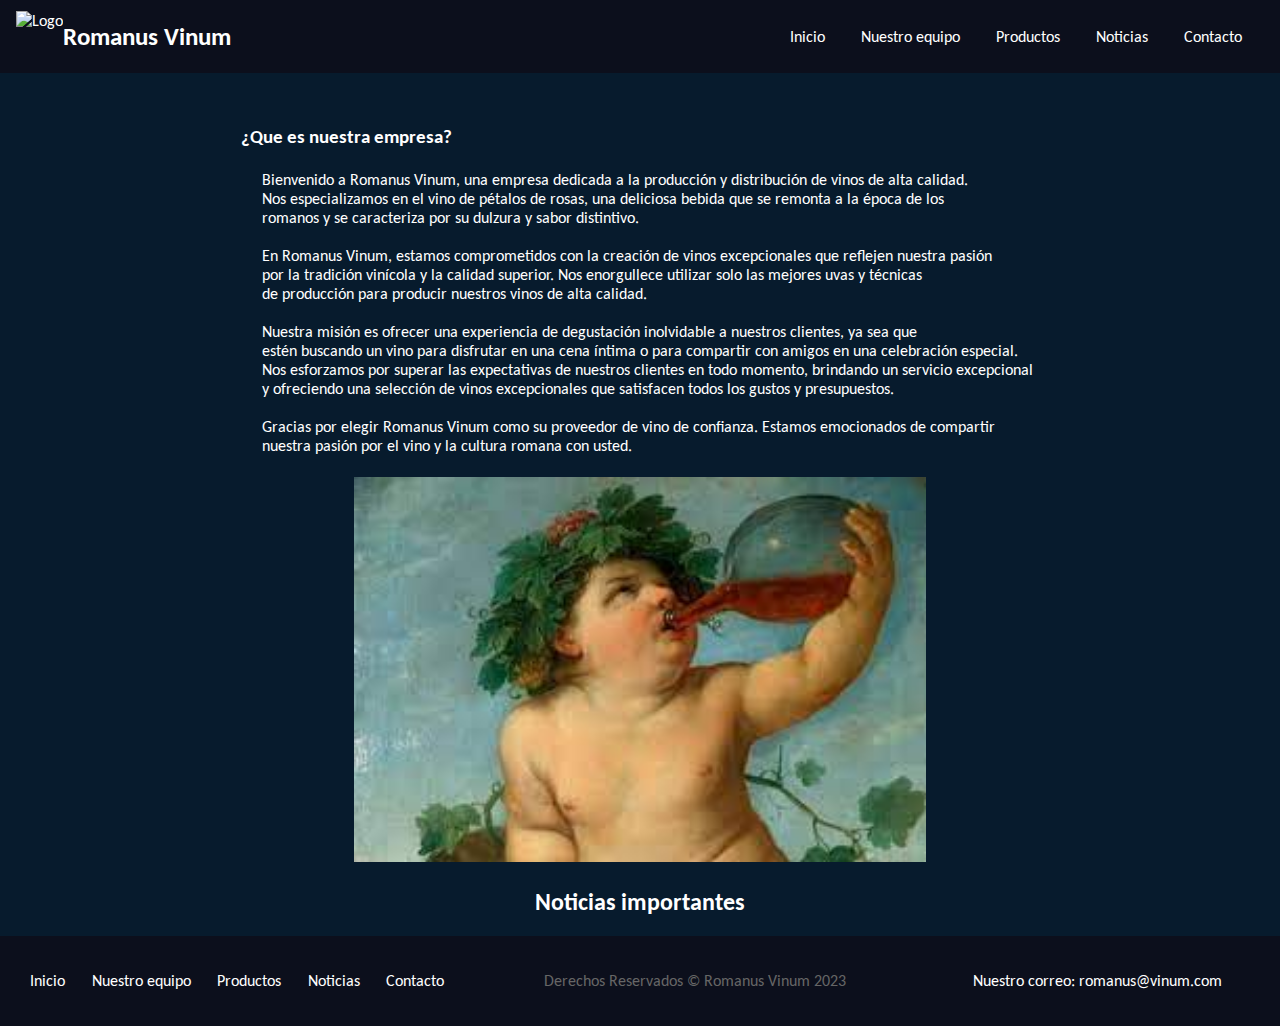
==== index.html @ 6be4327c "first" ====
<!DOCTYPE html>
<html lang="es">
<head>
    <meta charset="UTF-8">
    <meta http-equiv="X-UA-Compatible" content="IE=edge">
    <meta name="viewport" content="width=device-width, initial-scale=1.0">
    <title>Romanus Vinum</title>
    <link rel="preconnect" href="https://fonts.googleapis.com">
    <link rel="preconnect" href="https://fonts.gstatic.com" crossorigin>
    <link href="https://fonts.googleapis.com/css2?family=Carlito&display=swap" rel="stylesheet">
    <link rel="stylesheet" href="style.css" />
    <link rel="shortcut icon" href="IMG/Logo romanus vinum.png" type="image/x-icon">
</head>
<body>
    <header id="titulo">
        <a href="index.html" class="logo">
            <img src="IMG\Logo romanus vinum.png" alt="Logo" height="50px">
            <h2>Romanus Vinum</h2>
        </a>
        <nav class="nav">     
            <a href="index.html" class="nav-link">Inicio</a>
            <a href="subpg/equipo.html" class="nav-link">Nuestro equipo</a>
            <a href="subpg/productos.html" class="nav-link">Productos</a>
            <a href="subpg/noticias.html" class="nav-link">Noticias</a>
            <a href="subpg/contacto.html" class="nav-link">Contacto</a>
        </nav>
    </header>
    <div class="info">
        <div class="info-texto">
            <h3>¿Que es nuestra empresa?</h3>
            <p>
                Bienvenido a Romanus Vinum, una empresa dedicada a la producción y distribución de vinos de alta calidad. <br>
                Nos especializamos en el vino de pétalos de rosas, una deliciosa bebida que se remonta a la época de los <br>
                romanos y se caracteriza por su dulzura y sabor distintivo. <br> <br>

                En Romanus Vinum, estamos comprometidos con la creación de vinos excepcionales que reflejen nuestra pasión <br>
                por la tradición vinícola y la calidad superior. Nos enorgullece utilizar solo las mejores uvas y técnicas <br>
                de producción para producir nuestros vinos de alta calidad. <br> <br>

                Nuestra misión es ofrecer una experiencia de degustación inolvidable a nuestros clientes, ya sea que <br>
                estén buscando un vino para disfrutar en una cena íntima o para compartir con amigos en una celebración especial. <br>
                Nos esforzamos por superar las expectativas de nuestros clientes en todo momento, brindando un servicio excepcional <br>
                y ofreciendo una selección de vinos excepcionales que satisfacen todos los gustos y presupuestos. <br> <br>

                Gracias por elegir Romanus Vinum como su proveedor de vino de confianza. Estamos emocionados de compartir <br>
                nuestra pasión por el vino y la cultura romana con usted.
            </p>
        </div>
        <img src="IMG\VinoGeneral.jpg" alt="dioniso">
    </div>
    <div class="top-news">
        <h2>Noticias importantes</h2>
        <div>
            
        </div>
    </div>
    <footer>
        <div class="nav-footer">
            <a href="#titulo" class="nav-footer-link">Inicio</a>
            <a href="subpg/equipo.html" class="nav-footer-link">Nuestro equipo</a>
            <a href="subpg/productos.html" class="nav-footer-link">Productos</a>
            <a href="subpg/noticias.html" class="nav-footer-link">Noticias</a>
            <a href="subpg/contacto.html" class="nav-footer-link">Contacto</a>
        </div>
        <p class="derechos">Derechos Reservados © Romanus Vinum 2023</p>
        <p>
            Nuestro correo: <a href="mailto:romanus@vinum.com">romanus@vinum.com</a>
        </p>
    </footer>
</body>
</html>
---- style.css ----
html {
    font-family: 'Carlito', sans-serif;
    background-color: #071B2D;
}

body {
    margin: 0;
    padding: 0;
    box-sizing: border-box;
}

header {
    display: flex;
    background-color: #0C0F1C;
    align-items: center;
    min-height: 40px;
    justify-content: space-between;
    position: relative;
}

a {
    color: white;
    text-decoration: none;
}

.logo {
    display: flex;
    align-items: center;
    margin-left: 1rem;
}
.logo h2 {
    font-size: 25px;
}

nav {
    margin-right: 1.4rem;
}

.nav-link {
    transition: color 0.3s ease;
    padding: 1rem;
}

.nav-link:hover {
    color: #8867AB;
}

.info {
    display: flex;
    justify-content:space-around;
    margin-top: 20px;
    flex-wrap: wrap;
    
}
.info img {
    height: 385px;
}

.info-texto {
    color: white;
}

.info-texto h3 {
    margin-top: 2rem;
    margin-left: 1rem;
}

.info-texto p {
    margin: 1.4rem;
    margin-left: 2.3rem;
}

.top-news {
    text-align: center;
    margin-top: 25px;
}

.top-news h2 {
    color: white;
}
footer {
    display: flex;
    background-color: #0C0F1C;
    align-items: center;
    justify-content: space-between;
    padding: 1.2rem;
    flex-wrap: wrap;
}

footer a{
    transition: color 0.3s ease;
}

footer a:hover {
    color: #8867AB;
}

footer p {
    color: white;
    margin-right: 2.4rem;
}

.derechos {
    color: #666
}

.nav-footer-link {
    padding: 0.7rem;
}

@media (max-width: 870px){
    header {
        flex-direction: column;
    }
    nav {
        padding-bottom: 1.3rem;
    }
    footer {
        flex-direction: column;
    }
    footer p {
        margin: 1.6rem;
        margin-bottom: 1rem;
    }
    .nav-footer {
        margin-top: 0.4rem;
    }
}
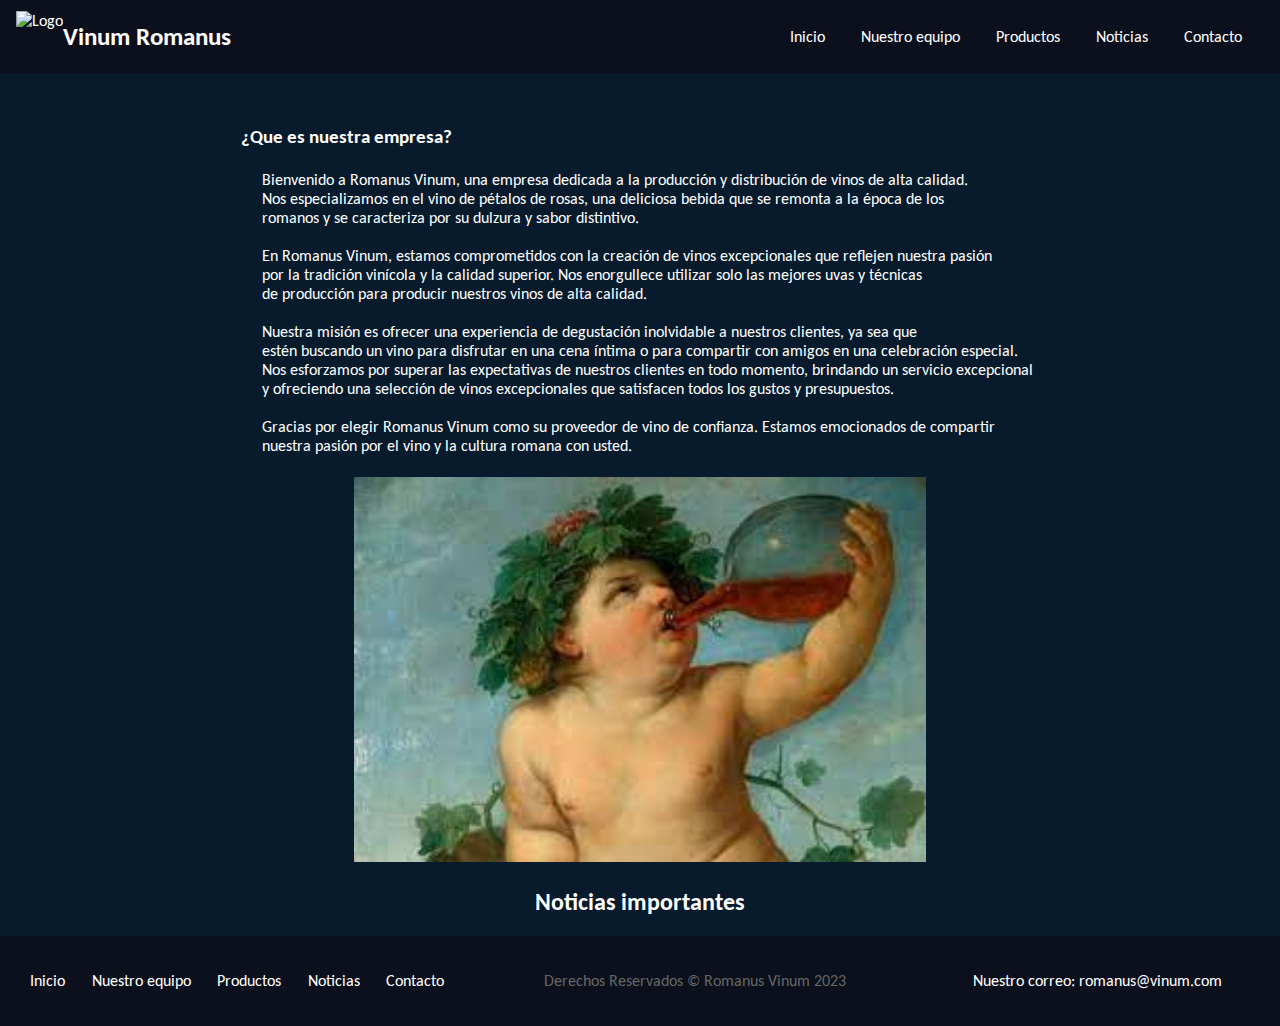
==== commit 14bbad62: "second" ====
--- a/index.html
+++ b/index.html
@@ -4,7 +4,7 @@
     <meta charset="UTF-8">
     <meta http-equiv="X-UA-Compatible" content="IE=edge">
     <meta name="viewport" content="width=device-width, initial-scale=1.0">
-    <title>Romanus Vinum</title>
+    <title>Vinum Romanus</title>
     <link rel="preconnect" href="https://fonts.googleapis.com">
     <link rel="preconnect" href="https://fonts.gstatic.com" crossorigin>
     <link href="https://fonts.googleapis.com/css2?family=Carlito&display=swap" rel="stylesheet">
@@ -15,7 +15,7 @@
     <header id="titulo">
         <a href="index.html" class="logo">
             <img src="IMG\Logo romanus vinum.png" alt="Logo" height="50px">
-            <h2>Romanus Vinum</h2>
+            <h2>Vinum Romanus</h2>
         </a>
         <nav class="nav">     
             <a href="index.html" class="nav-link">Inicio</a>
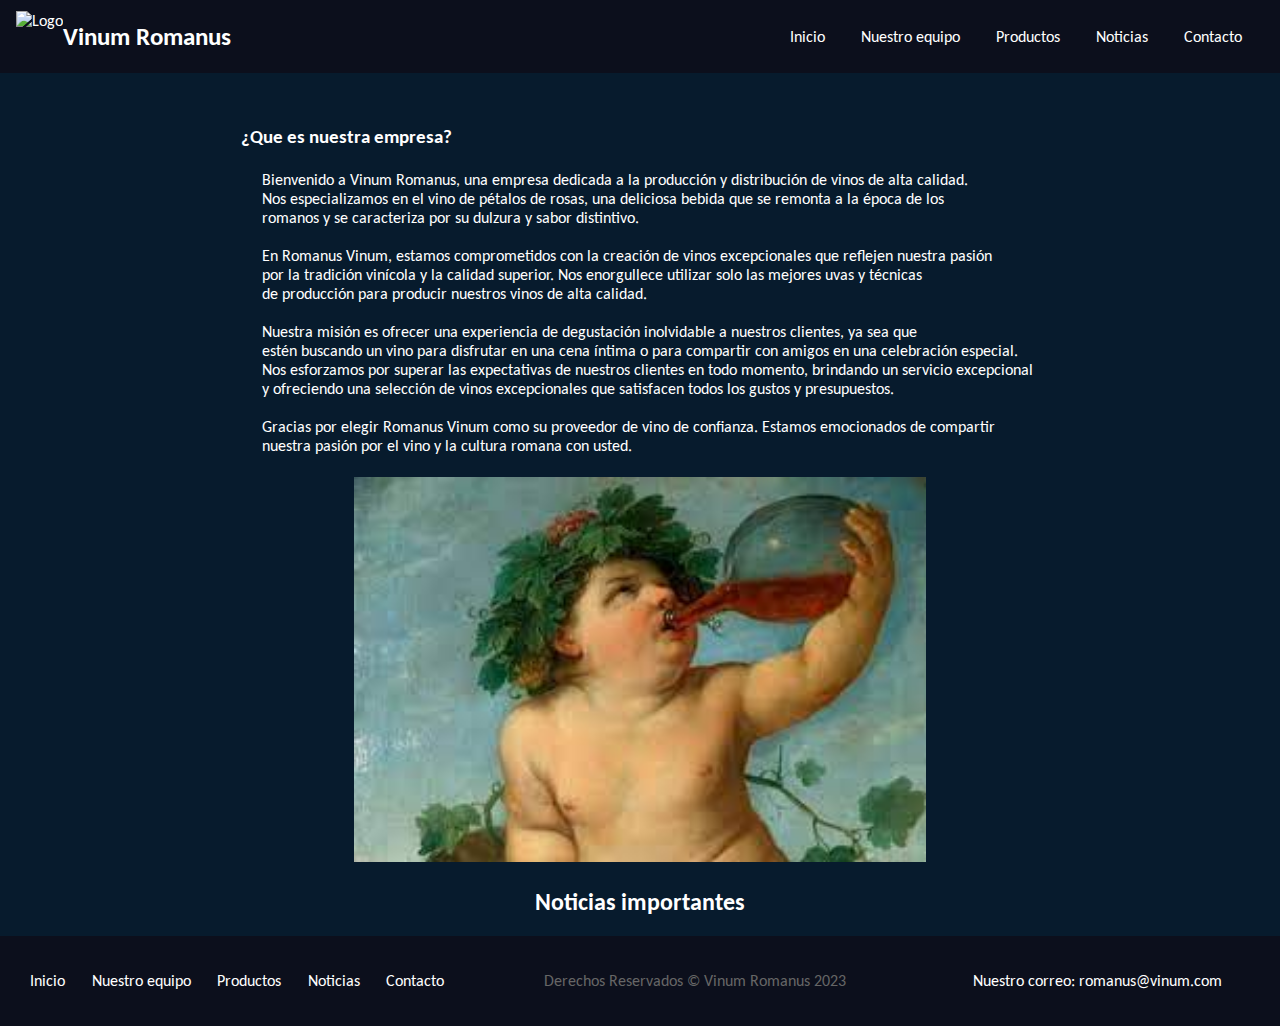
==== commit 25a76dfd: "contacto" ====
--- a/index.html
+++ b/index.html
@@ -29,7 +29,7 @@
         <div class="info-texto">
             <h3>¿Que es nuestra empresa?</h3>
             <p>
-                Bienvenido a Romanus Vinum, una empresa dedicada a la producción y distribución de vinos de alta calidad. <br>
+                Bienvenido a Vinum Romanus, una empresa dedicada a la producción y distribución de vinos de alta calidad. <br>
                 Nos especializamos en el vino de pétalos de rosas, una deliciosa bebida que se remonta a la época de los <br>
                 romanos y se caracteriza por su dulzura y sabor distintivo. <br> <br>
 
@@ -62,7 +62,7 @@
             <a href="subpg/noticias.html" class="nav-footer-link">Noticias</a>
             <a href="subpg/contacto.html" class="nav-footer-link">Contacto</a>
         </div>
-        <p class="derechos">Derechos Reservados © Romanus Vinum 2023</p>
+        <p class="derechos">Derechos Reservados © Vinum Romanus 2023</p>
         <p>
             Nuestro correo: <a href="mailto:romanus@vinum.com">romanus@vinum.com</a>
         </p>
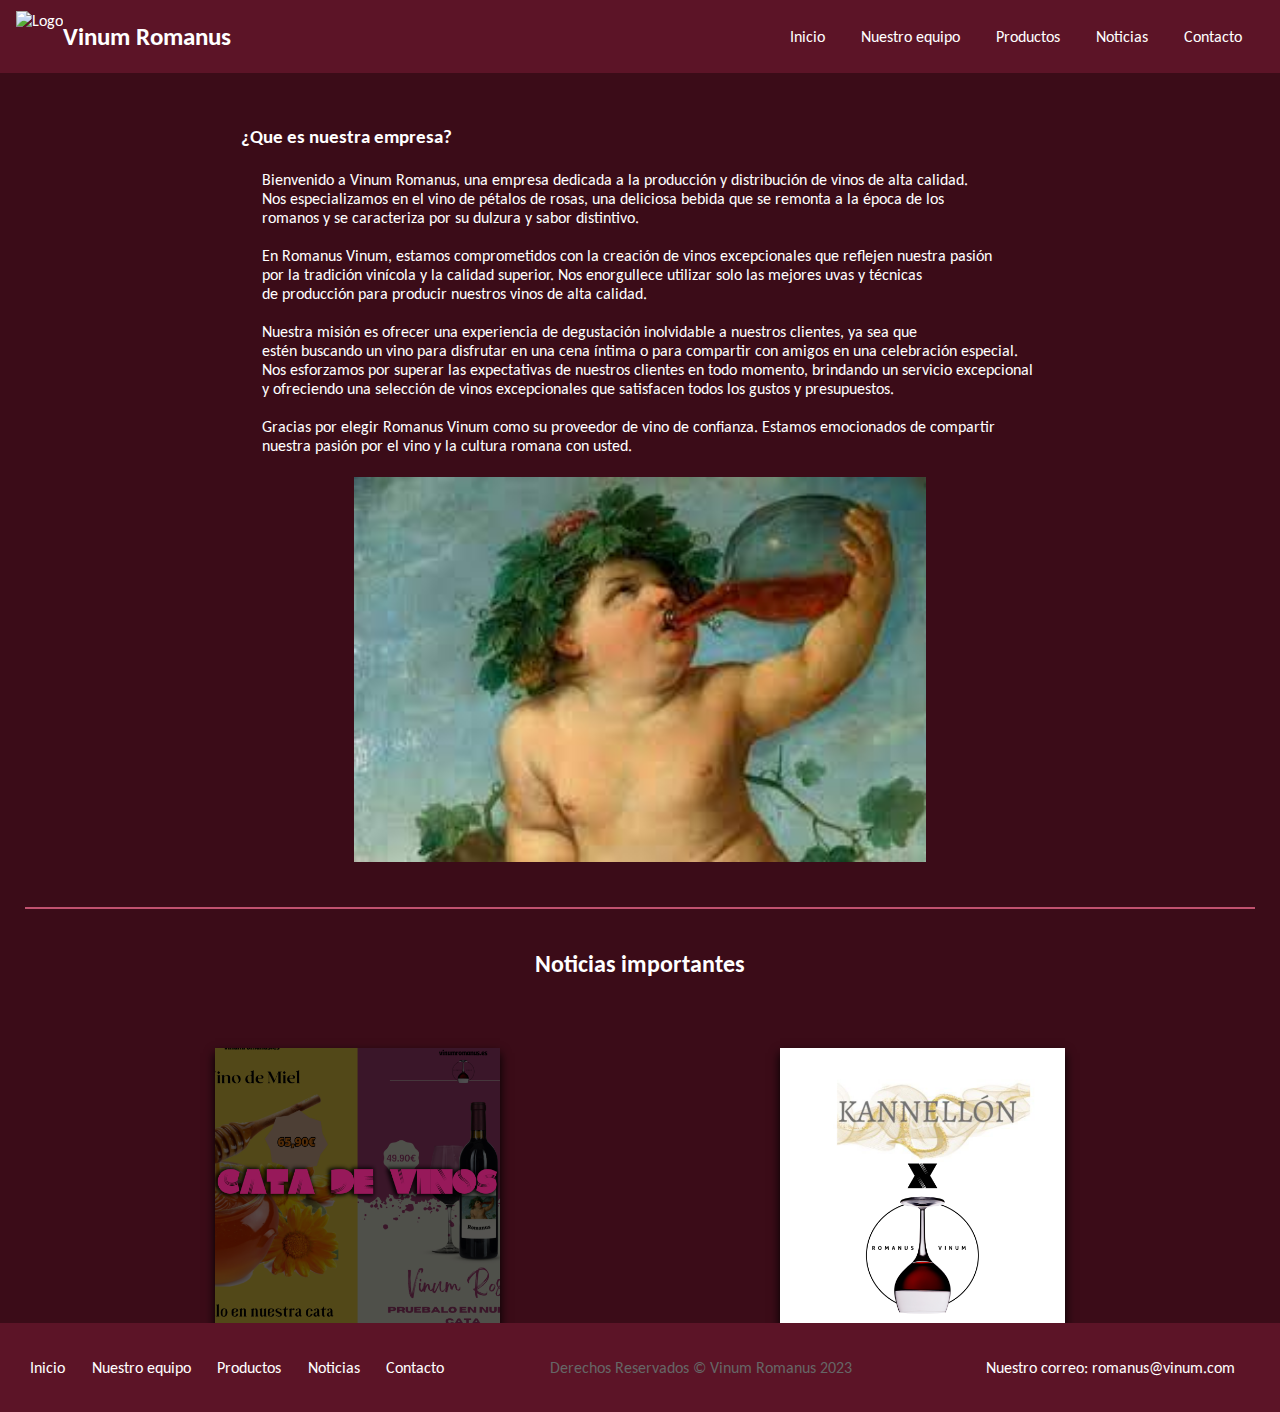
==== commit 8743fae2: "news/porducts" ====
--- a/index.html
+++ b/index.html
@@ -50,8 +50,13 @@
     </div>
     <div class="top-news">
         <h2>Noticias importantes</h2>
-        <div>
-            
+        <div  class="catacolab">
+            <a href="subpg/noticias.html">
+                <img src="IMG/cata.png" alt="cata" width="285px">
+            </a>
+            <a href="subpg/noticias.html">
+                <img src="IMG/colaboracion.png" alt="colaboracion" width="285px">
+            </a>
         </div>
     </div>
     <footer>
--- a/style.css
+++ b/style.css
@@ -1,6 +1,8 @@
 html {
     font-family: 'Carlito', sans-serif;
-    background-color: #071B2D;
+    background-color: #3b0c18;
+    position: relative;
+    min-height: 1150px;
 }
 
 body {
@@ -11,7 +13,7 @@
 
 header {
     display: flex;
-    background-color: #0C0F1C;
+    background-color: #5c1427;
     align-items: center;
     min-height: 40px;
     justify-content: space-between;
@@ -42,7 +44,7 @@
 }
 
 .nav-link:hover {
-    color: #8867AB;
+    color: #c1526f;
 }
 
 .info {
@@ -72,17 +74,44 @@
 
 .top-news {
     text-align: center;
-    margin-top: 25px;
+    margin: 25px;
+    display: flex;
+    flex-direction: column;
 }
 
 .top-news h2 {
+    padding-top: 40px;
+    border-top: #c1526f solid 2px;
     color: white;
 }
+
+.catacolab {
+    display: flex;
+    justify-content: space-around;
+    margin: 50px;
+}
+
+.catacolab a {
+    box-shadow: 0 5px 10px #000;
+}
+
+.catacolab img {
+    transition: width .5 ease;
+}
+
+.catacolab img:hover {
+    width: 310px;
+    box-shadow: 0 5px 15px #c1526f;
+}
+
 footer {
     display: flex;
-    background-color: #0C0F1C;
+    background-color: #5c1427;
     align-items: center;
     justify-content: space-between;
+    position: absolute;
+    bottom: 0;
+    width: 97.95%;
     padding: 1.2rem;
     flex-wrap: wrap;
 }
@@ -92,7 +121,7 @@
 }
 
 footer a:hover {
-    color: #8867AB;
+    color: #c1526f;
 }
 
 footer p {
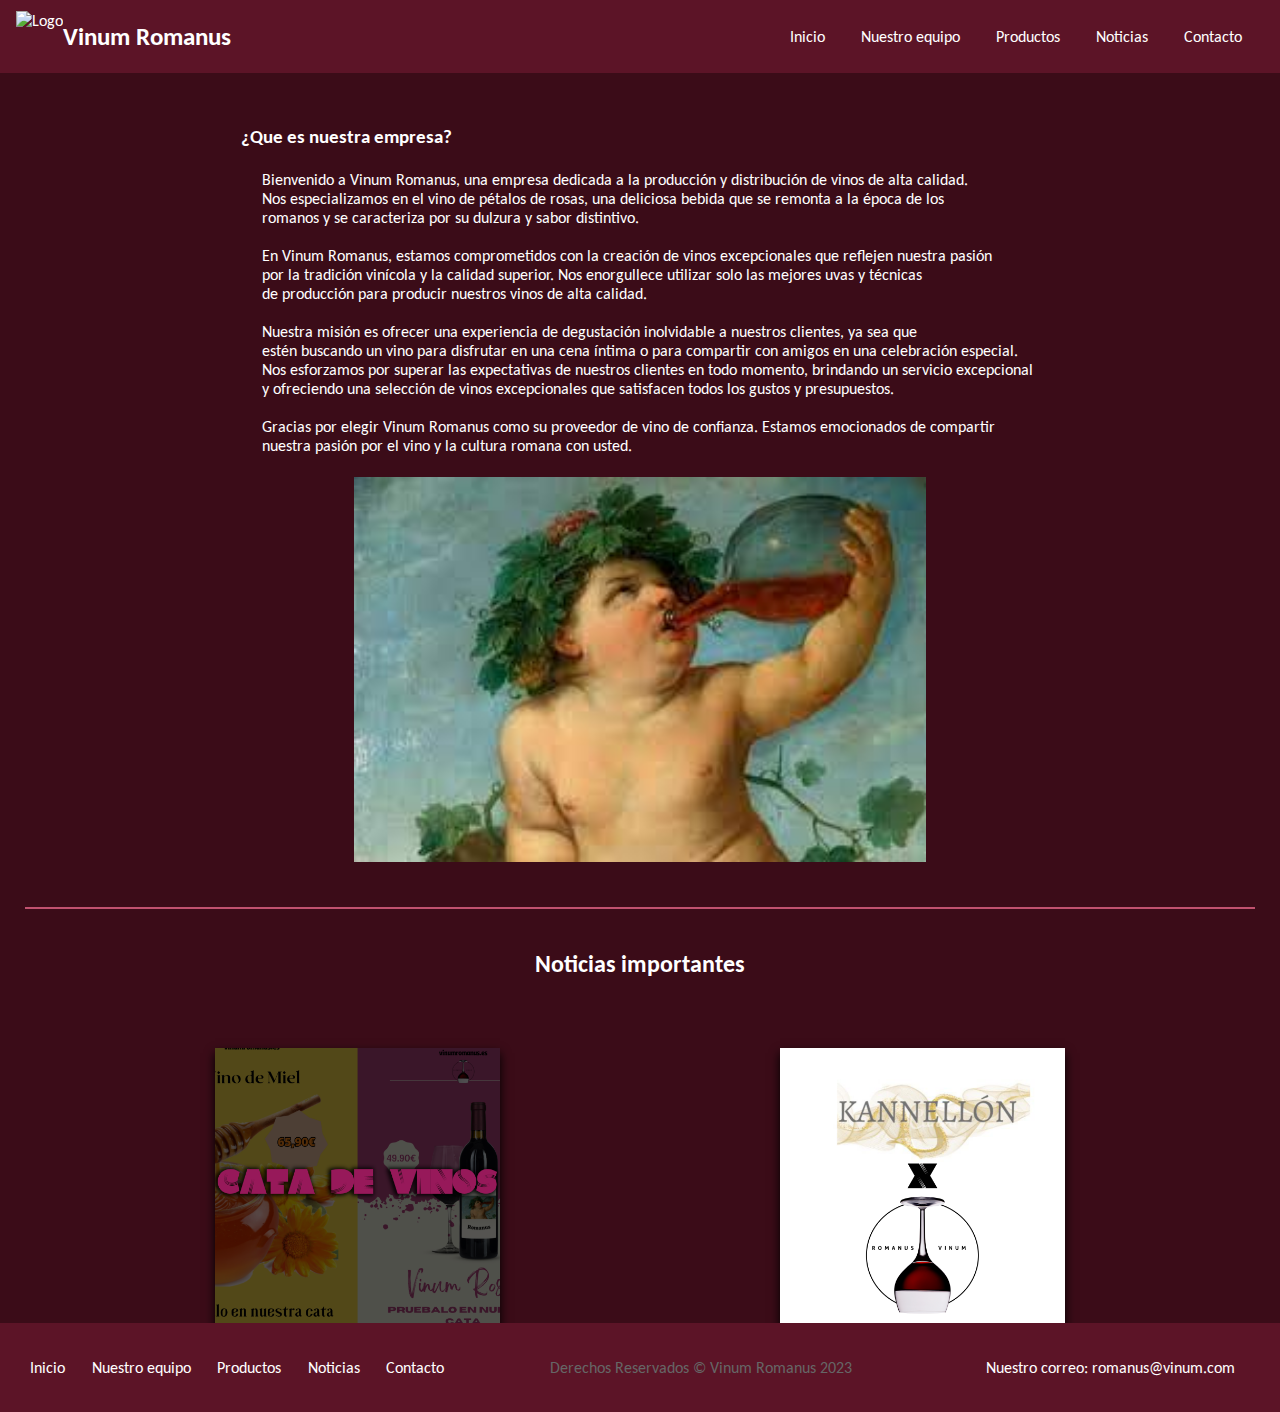
==== commit c497f2ef: "incoerencia texto" ====
--- a/index.html
+++ b/index.html
@@ -33,7 +33,7 @@
                 Nos especializamos en el vino de pétalos de rosas, una deliciosa bebida que se remonta a la época de los <br>
                 romanos y se caracteriza por su dulzura y sabor distintivo. <br> <br>
 
-                En Romanus Vinum, estamos comprometidos con la creación de vinos excepcionales que reflejen nuestra pasión <br>
+                En Vinum Romanus, estamos comprometidos con la creación de vinos excepcionales que reflejen nuestra pasión <br>
                 por la tradición vinícola y la calidad superior. Nos enorgullece utilizar solo las mejores uvas y técnicas <br>
                 de producción para producir nuestros vinos de alta calidad. <br> <br>
 
@@ -42,7 +42,7 @@
                 Nos esforzamos por superar las expectativas de nuestros clientes en todo momento, brindando un servicio excepcional <br>
                 y ofreciendo una selección de vinos excepcionales que satisfacen todos los gustos y presupuestos. <br> <br>
 
-                Gracias por elegir Romanus Vinum como su proveedor de vino de confianza. Estamos emocionados de compartir <br>
+                Gracias por elegir Vinum Romanus como su proveedor de vino de confianza. Estamos emocionados de compartir <br>
                 nuestra pasión por el vino y la cultura romana con usted.
             </p>
         </div>
